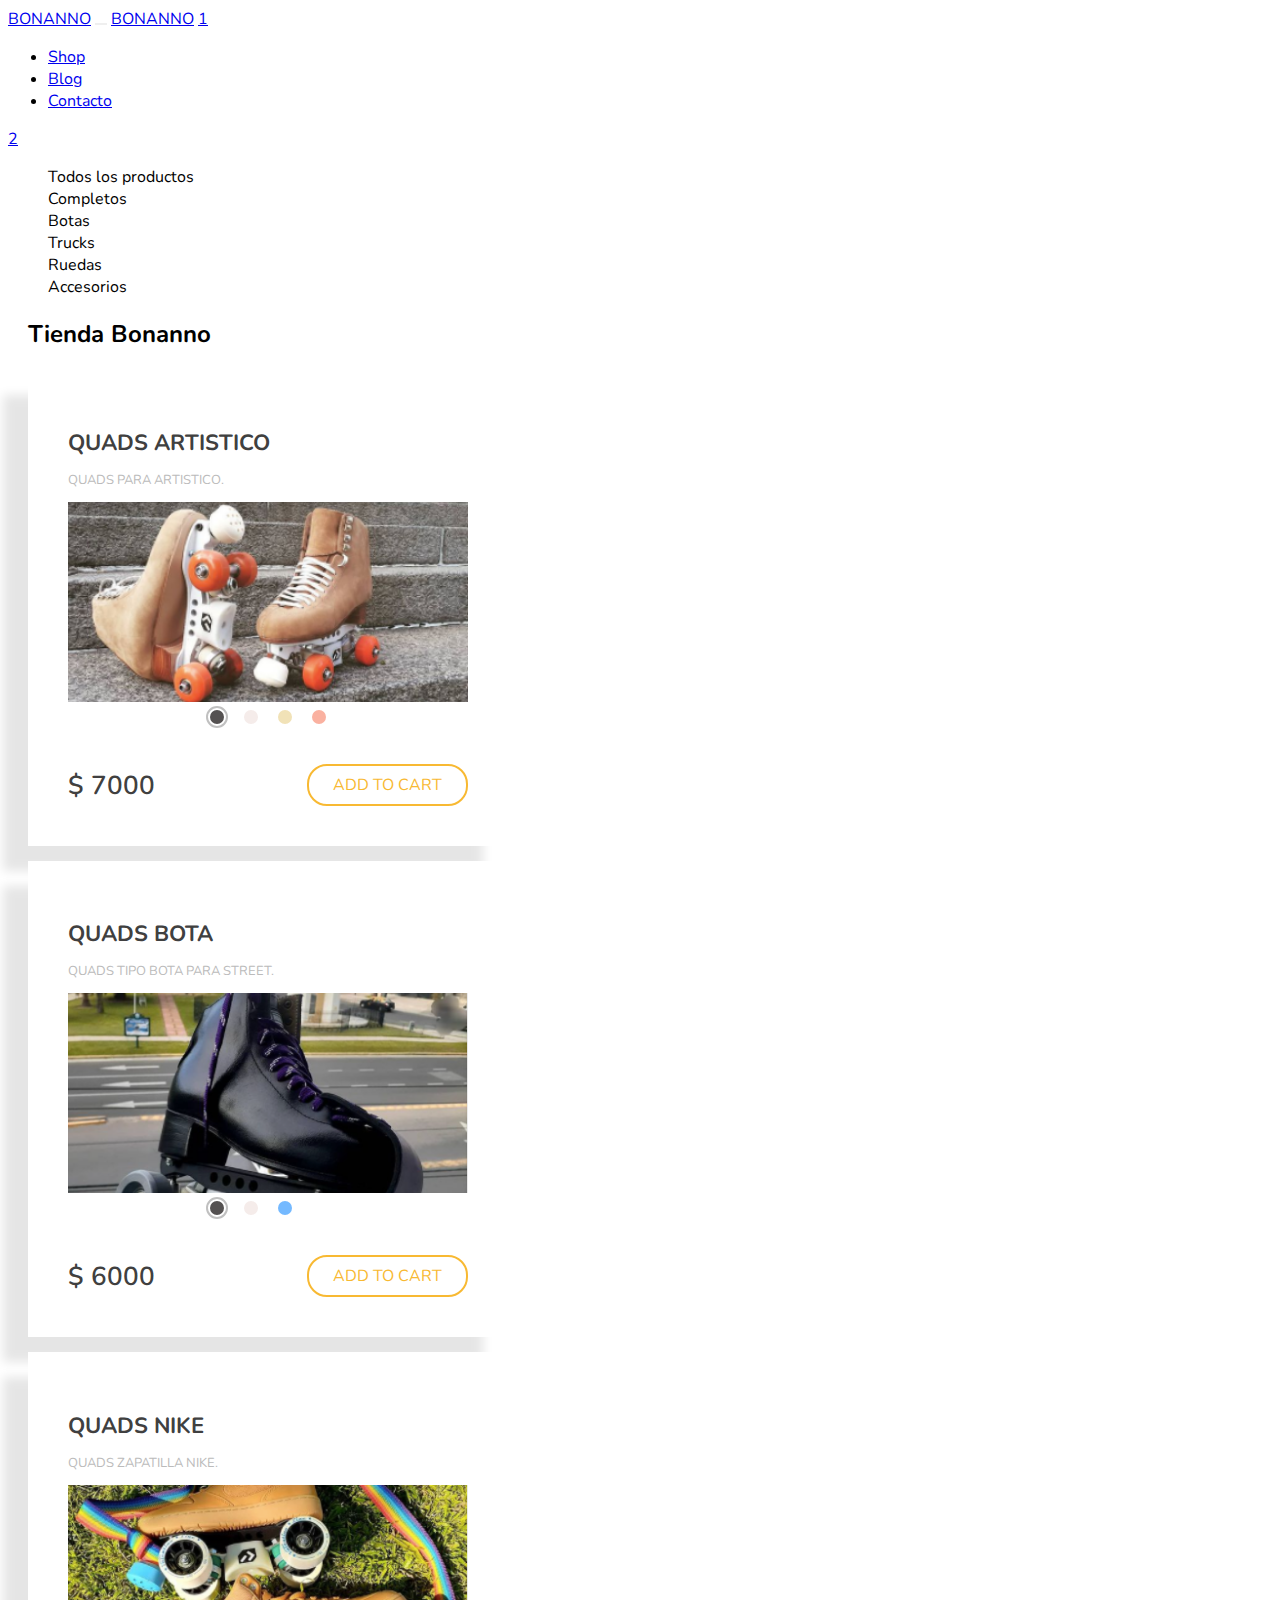
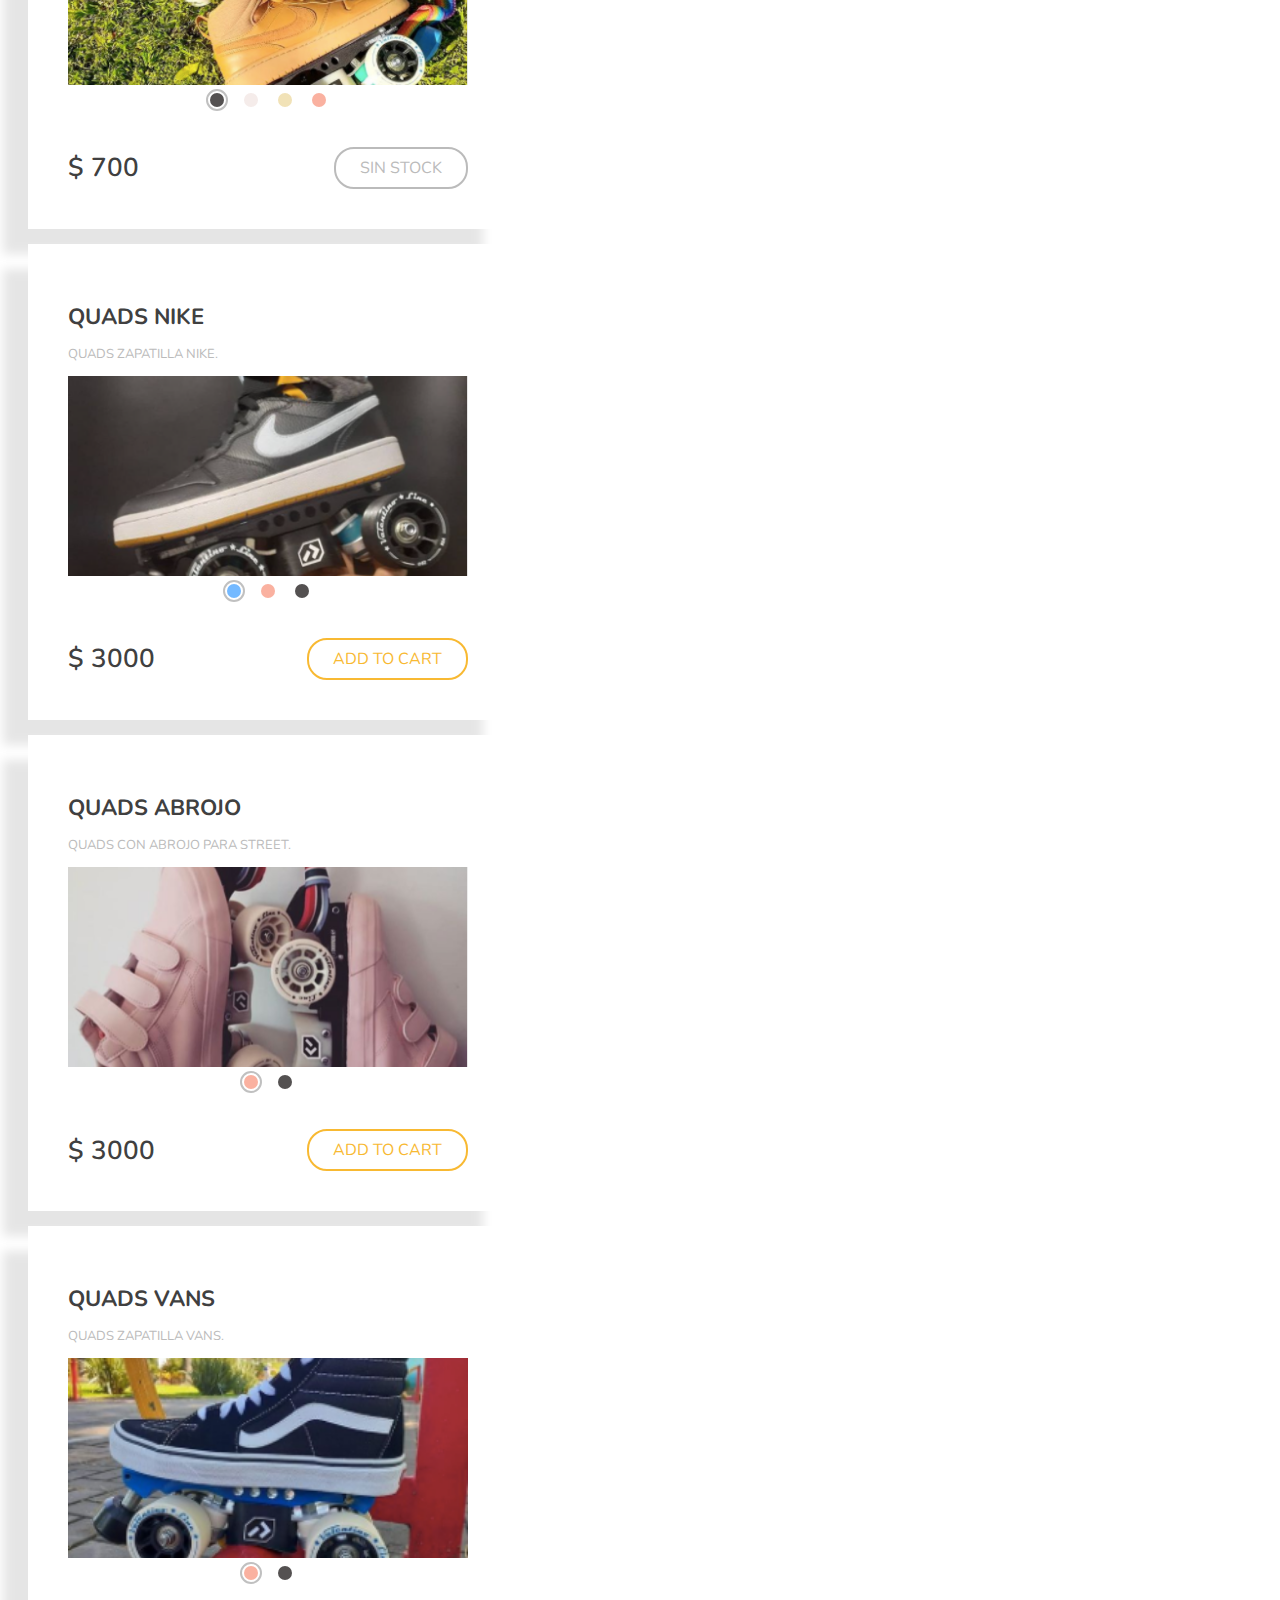
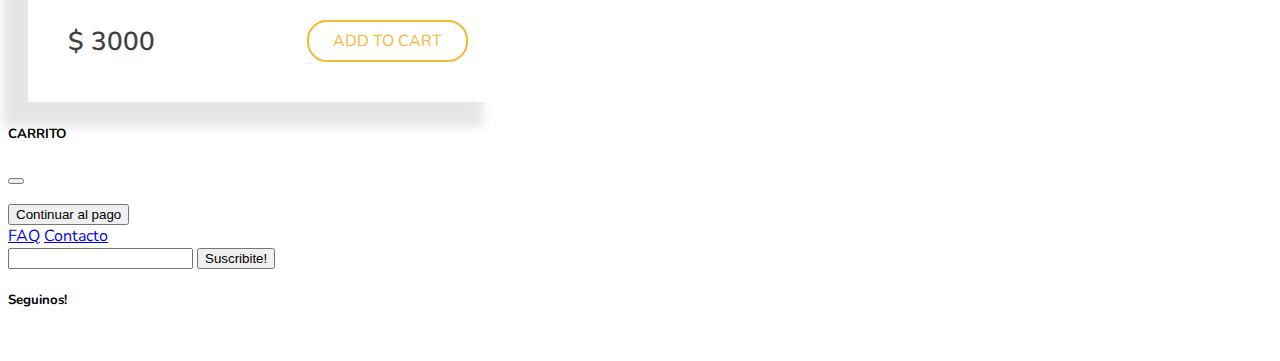
==== pages/tienda.html @ 2c03d1e0 "Proyecto Coderhouse Javascript" ====
<!DOCTYPE html>
<html lang="en">
    <head>
        <meta charset="UTF-8" />
        <meta http-equiv="X-UA-Compatible" content="IE=edge" />
        <meta name="viewport" content="width=device-width, initial-scale=1.0" />

        <!-- BOOTSTRAP -->
        <link
            href="https://cdn.jsdelivr.net/npm/bootstrap@5.0.0-beta2/dist/css/bootstrap.min.css"
            rel="stylesheet"
            integrity="sha384-BmbxuPwQa2lc/FVzBcNJ7UAyJxM6wuqIj61tLrc4wSX0szH/Ev+nYRRuWlolflfl"
            crossorigin="anonymous"
        />

        <!-- Fonts -->
        <link rel="preconnect" href="https://fonts.gstatic.com" />
        <link
            href="https://fonts.googleapis.com/css2?family=Nunito:wght@300;400;700&display=swap"
            rel="stylesheet"
        />

        <!-- Mis estilos -->
        <link rel="stylesheet" href="../css/style.css" />

        <title>Tienda Bonanno</title>
    </head>
    <body>
        <header>
            <nav class="navbar navbar-expand-sm navbar-light bg-light">
                <div class="container-fluid">
                    <a
                        class="navbar-brand d-none d-sm-block brand-title"
                        href="../index.html"
                        >BONANNO</a
                    >
                    <button
                        id="buttonHamburguer"
                        class="navbar-toggler"
                        type="button"
                        data-bs-toggle="collapse"
                        data-bs-target="#navbarNavDropdown"
                        aria-controls="navbarNavDropdown"
                        aria-expanded="false"
                        aria-label="Toggle navigation"
                    >
                        <span class="navbar-toggler-icon"></span>
                    </button>

                    <a
                        class="navbar-brand d-block d-sm-none me-0 brand-title"
                        href="../index.html"
                        >BONANNO</a
                    >
                    <a
                        type="button"
                        class="btn btn-primary d-block d-sm-none btn-carrito"
                        href="#"
                        data-bs-toggle="modal"
                        data-bs-target="#carritoCompras"
                    >
                        1
                    </a>

                    <div
                        class="collapse navbar-collapse"
                        id="navbarNavDropdown"
                    >
                        <ul class="navbar-nav">
                            <li class="nav-item">
                                <a
                                    id="buttonShop"
                                    class="nav-link"
                                    data-bs-toggle="collapse"
                                    href="#collapseShop"
                                    role="button"
                                    aria-expanded="false"
                                    aria-controls="collapseShop"
                                    >Shop</a
                                >
                            </li>
                            <li class="nav-item">
                                <a class="nav-link" href="#">Blog</a>
                            </li>
                            <li class="nav-item">
                                <a class="nav-link" href="#">Contacto</a>
                            </li>
                        </ul>
                    </div>
                    <a
                        type="button"
                        class="btn btn-primary d-none d-sm-block btn-carrito"
                        href="#"
                        data-bs-toggle="modal"
                        data-bs-target="#carritoCompras"
                    >
                        2
                    </a>
                </div>
            </nav>
            <!-- collapse -->
            <ul class="collapse" id="collapseShop">
                <li>
                    <a href="" class="link-categoria">Todos los productos</a>
                </li>
                <li>
                    <a href="#" class="link-categoria" id="Completos"
                        >Completos</a
                    >
                </li>
                <li>
                    <a href="#" class="link-categoria" id="Botas">Botas</a>
                </li>
                <li>
                    <a href="#" class="link-categoria" id="Trucks">Trucks</a>
                </li>
                <li>
                    <a href="#" class="link-categoria" id="Ruedas">Ruedas</a>
                </li>
                <li>
                    <a href="#" class="link-categoria" id="Accesorios"
                        >Accesorios</a
                    >
                </li>
            </ul>
        </header>

        <section class="productos">
            <h2 class="text-center m-4">Tienda Bonanno</h2>
            <div class="productos__container container">
                <div
                    class="row d-flex justify-content-center row-cols-md-3 g-0"
                    id="productosRow"
                >
                    <!-- Modelo -->
                    <!-- <div class="card-producto">
                        <h2>Adidas Shoes</h2>
                        <p>The best shoes in marketplace</p>
                        <div class="pic-producto"></div>
                        <div class="colors-producto">
                            <span
                                class="blue active"
                                data-color="#74b9ff"
                                data-pic="url(image/.1.png)"
                            ></span>
                            <span
                                class="pink"
                                data-color="#fab1a0"
                                data-pic="url(image/2.png)"
                            ></span>
                            <span
                                class="green"
                                data-color="#55efc4"
                                data-pic="url(image/3.png)"
                            ></span>
                            <span
                                class="purple"
                                data-color="#686de0"
                                data-pic="url(image/4.png)"
                            ></span>
                        </div>
                        <div class="info-producto">
                            <div class="price-producto">30$</div>
                            <a href="#" class="button-producto">Add to Cart</a>
                        </div>
                    </div> -->
                </div>
            </div>
        </section>

        <!-- Modal -->
        <div
            class="modal fade"
            id="carritoCompras"
            tabindex="-1"
            aria-labelledby="exampleModalLabel"
            aria-hidden="true"
        >
            <div class="modal-dialog">
                <div class="modal-content">
                    <div class="modal-header">
                        <h5 class="modal-title" id="exampleModalLabel">
                            CARRITO
                        </h5>
                        <button
                            type="button"
                            class="btn-close"
                            data-bs-dismiss="modal"
                            aria-label="Close"
                        ></button>
                    </div>
                    <div class="modal-body">
                        <ul class="modal-lista" id="modalLista"></ul>
                    </div>
                    <div class="modal-footer">
                        <button type="button" class="btn btn-primary">
                            Continuar al pago
                        </button>
                    </div>
                </div>
            </div>
        </div>

        <footer class="container">
            <div class="row">
                <div class="col-3 text-center">
                    <a href="#">FAQ</a>
                    <a href="#">Contacto</a>
                </div>
                <!-- display none en mobile: -->
                <div class="col-6">
                    <form
                        action=""
                        class="suscripcion form-control text-center border border-secondary mb-2"
                    >
                        <input type="text" />
                        <button class="btn btn-info">Suscribite!</button>
                    </form>
                </div>
                <div class="col-9 text-center col-md-3">
                    <h5>Seguinos!</h5>
                    <a href=""><img src="https://place-hold.it/40" alt="" /></a>
                    <a href=""><img src="https://place-hold.it/40" alt="" /></a>
                </div>
            </div>
        </footer>

        <!-- BOOTSTRAP -->
        <script
            src="https://cdn.jsdelivr.net/npm/bootstrap@5.0.0-beta2/dist/js/bootstrap.bundle.min.js"
            integrity="sha384-b5kHyXgcpbZJO/tY9Ul7kGkf1S0CWuKcCD38l8YkeH8z8QjE0GmW1gYU5S9FOnJ0"
            crossorigin="anonymous"
        ></script>
        <script defer src="../js/jsonproductos.js"></script>
        <script defer src="../js/classCarrito.js"></script>
        <script defer src="../js/logica.js"></script>
        <script defer src="../js/logicaCard.js"></script>
    </body>
</html>
---- css/style.css ----
/* TODO mobile */

body {
    font-family: "Nunito", sans-serif;
}

/* Navbar */
.brand-title:hover {
    color: #f8b932;
}
.navbar-light .navbar-toggler-icon {
    background-image: url("../images/icons/menu.png");
}

.navbar-light .navbar-toggler {
    border: none;
}

.bg-light {
    background-color: #ffffff !important;
}

.btn-carrito {
    background-color: #ffffff;
    border: none;
    background-image: url("../images/icons/skate-cart.svg");
    background-size: 45px;
    background-repeat: no-repeat;
    width: 50px;
    height: 50px;
}

.btn-carrito:hover {
    background-image: url("../images/icons/skate-cart-hover.svg");
    background-color: #ffffff;
    border-color: #ffffff;
}

.btn-carrito:focus {
    background-color: #ffffff;
    border-color: #ffffff;
    box-shadow: none;
}

.btn-carrito-index {
    background-color: #ffffff;
    border: none;
    background-image: url("../../images/icons/skate-cart.svg");
    background-size: 45px;
    background-repeat: no-repeat;
    width: 50px;
    height: 50px;
}

.btn-carrito-index:hover {
    background-image: url("../../images/icons/skate-cart-hover.svg");
    background-color: #ffffff;
    border-color: #ffffff;
}

.btn-carrito-index:focus {
    background-color: #ffffff;
    border-color: #ffffff;
    box-shadow: none;
}

.collapse,
.collapsing {
    list-style: none;
}

.link-categoria {
    text-decoration: none;
    color: black;
}

/* Modal */

.modal-lista {
    list-style: none;
}

/****************************************************************/

.splash {
    background-image: url("/images/splash.jpg");
    width: 100%;
    height: 85vh;
    background-repeat: no-repeat;
    background-size: cover;
    position: relative;
}

.splash__contenedor {
    width: 30vw;
}

.servicios {
    margin-top: 80px;
}
.premisas,
.seguinos {
    margin: 80px;
}

.asesoramiento__info,
.acondicionamiento__info,
.tienda__info {
    max-width: 100%;
    height: auto;
}

.tienda__info {
    display: flex;
    flex-direction: column;
    justify-content: center;
    align-items: center;
}

.asesoramiento__img,
.tienda__img,
.acondicionamiento__img {
    max-width: 100%;
    height: auto;
}

.servicios {
    display: grid;
    grid-template-columns: 1fr 1fr;
}

.servicios__img {
    display: flex;
    justify-content: center;
}

.asesoramiento__info,
.acondicionamiento__info,
.tienda__info,
.servicios__img {
    margin: 15px;
}

/* Tienda */
.productos {
    margin: 20px;
}
.productos__col {
    padding: 0;
}

/* Tienda card */
@media (max-width: 510px) {
    .info-producto {
        flex-direction: column;
    }

    .button-producto {
        margin-left: 0 !important;
    }

    .card-producto {
        padding: 22px !important;
    }
}

.card-producto {
    margin: 15px 0;
    width: 400px;
    background: white;
    padding: 40px;
    text-transform: uppercase;
    box-shadow: -25px 25px 10px rgba(0, 0, 0, 0.1);
}

.card-producto h2 {
    font-size: 22px;
    margin-bottom: 4px;
    color: #404040;
}

.card-producto p {
    font-size: 13px;
    color: #bbb;
}
.pic-producto {
    background-image: url(../images/logo/placeholder.png&bold&fontsize=24);
    width: 100%;
    height: 200px;
    background-size: cover;
    background-position: center;
    transition: 0.6s ease-in;
}
.colors-producto {
    margin-bottom: 40px;
    display: flex;
    justify-content: center;
    margin-top: 8px;
}
.colors-producto span {
    width: 14px;
    height: 14px;
    margin: 0 10px;
    border-radius: 50%;
    cursor: pointer;
    position: relative;
}

.azul {
    background: #74b9ff;
}

.negro {
    background: #545151;
}

.blanco {
    background: #f5ecea;
}

.beige {
    background: #f1e2b7;
}

.rosa {
    background: #fab1a0;
}

.verde {
    background: #55efc4;
}

.violeta {
    background: #686de0;
}

.colors-producto .active:after {
    content: "";
    width: 22px;
    height: 22px;
    border: 2px solid #8888;
    position: absolute;
    border-radius: 50%;
    box-sizing: border-box;
    left: -4px;
    top: -4px;
}

.info-producto {
    display: flex;
    align-items: center;
}

.price-producto {
    color: #404040;
    font-size: 26px;
    font-weight: 600;
}

.button-producto {
    margin-left: auto;
    color: #f8b932;
    text-decoration: none;
    border: 2px solid;
    padding: 8px 24px;
    border-radius: 20px;
    transition: 0.4s ease-in;
}

.button-producto:hover {
    color: #404040;
    background-color: #f8b932;
    transform: scale(1.06);
    cursor: pointer;
}

.notransition {
    -webkit-transition: none !important;
    -moz-transition: none !important;
    -o-transition: none !important;
    transition: none !important;
}

/* Footer */
@media (max-width: 510px) {
    footer .col-6 {
        display: none;
    }
}
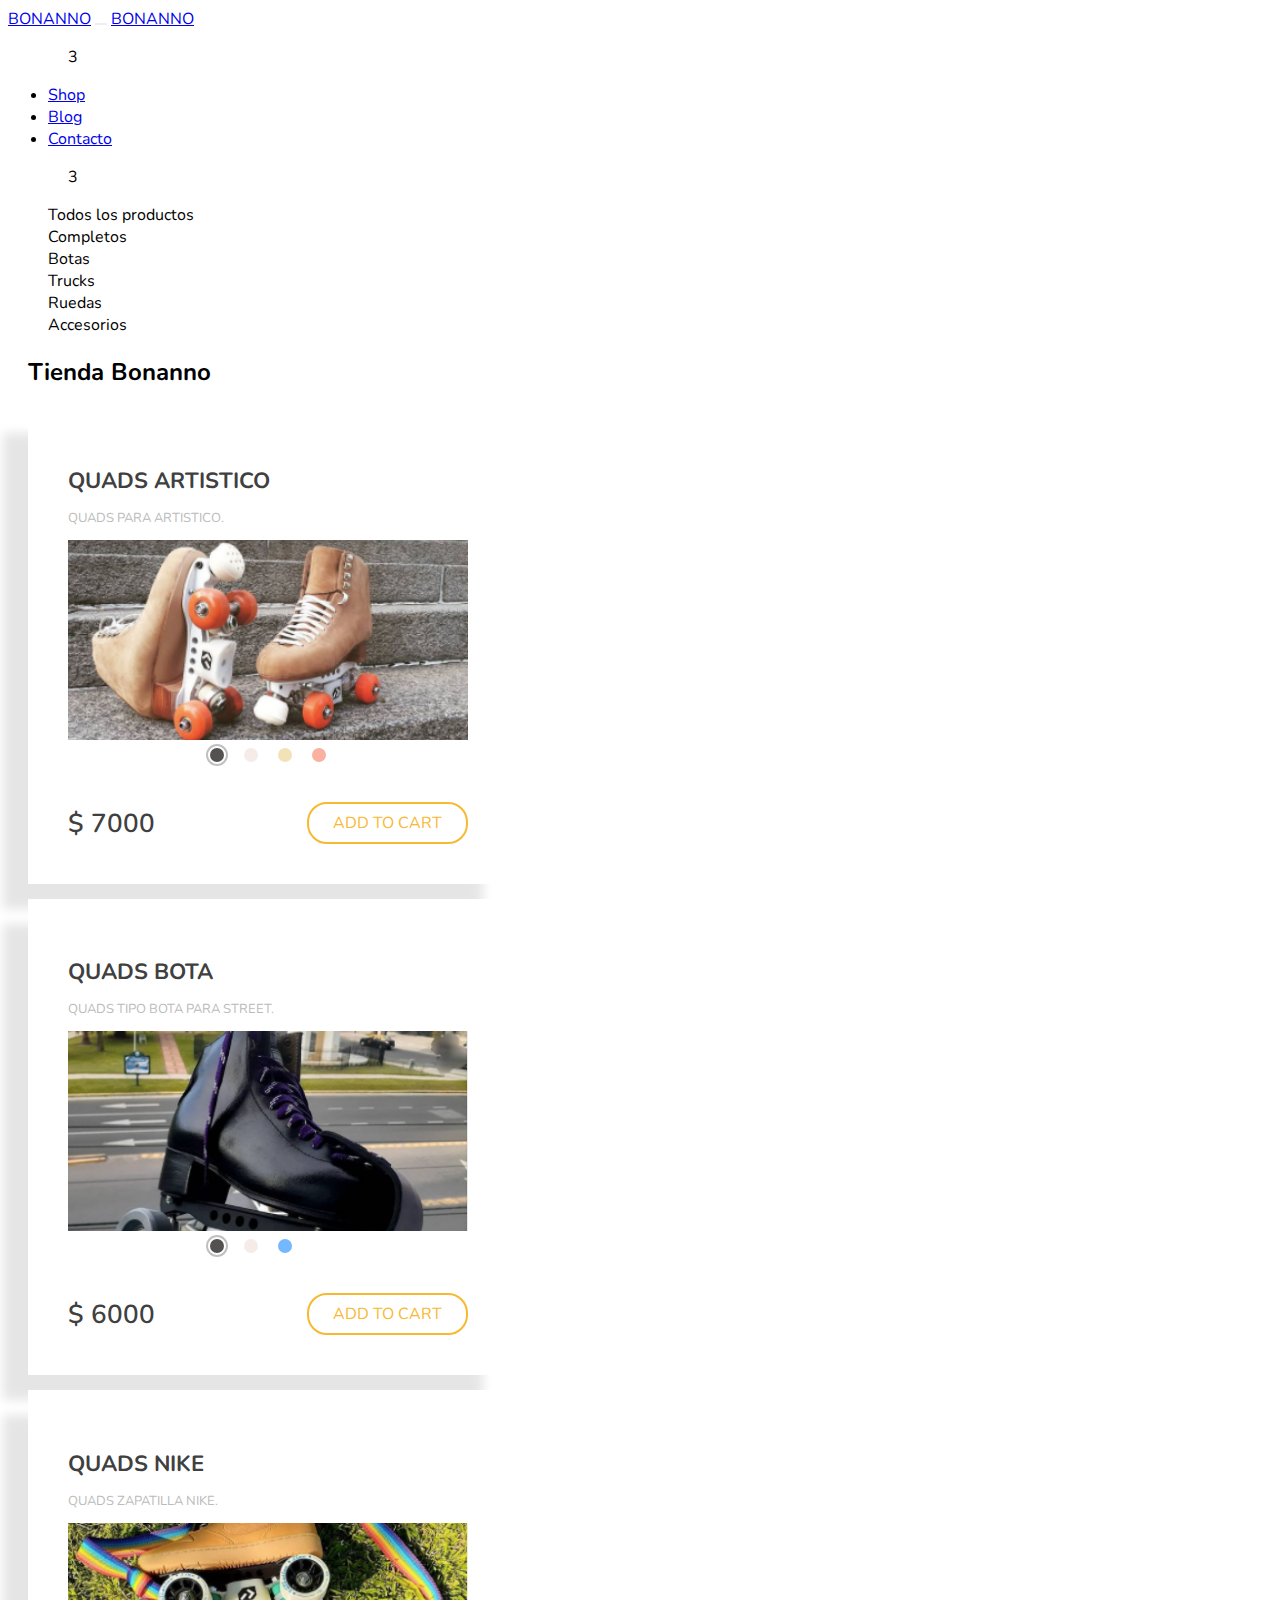
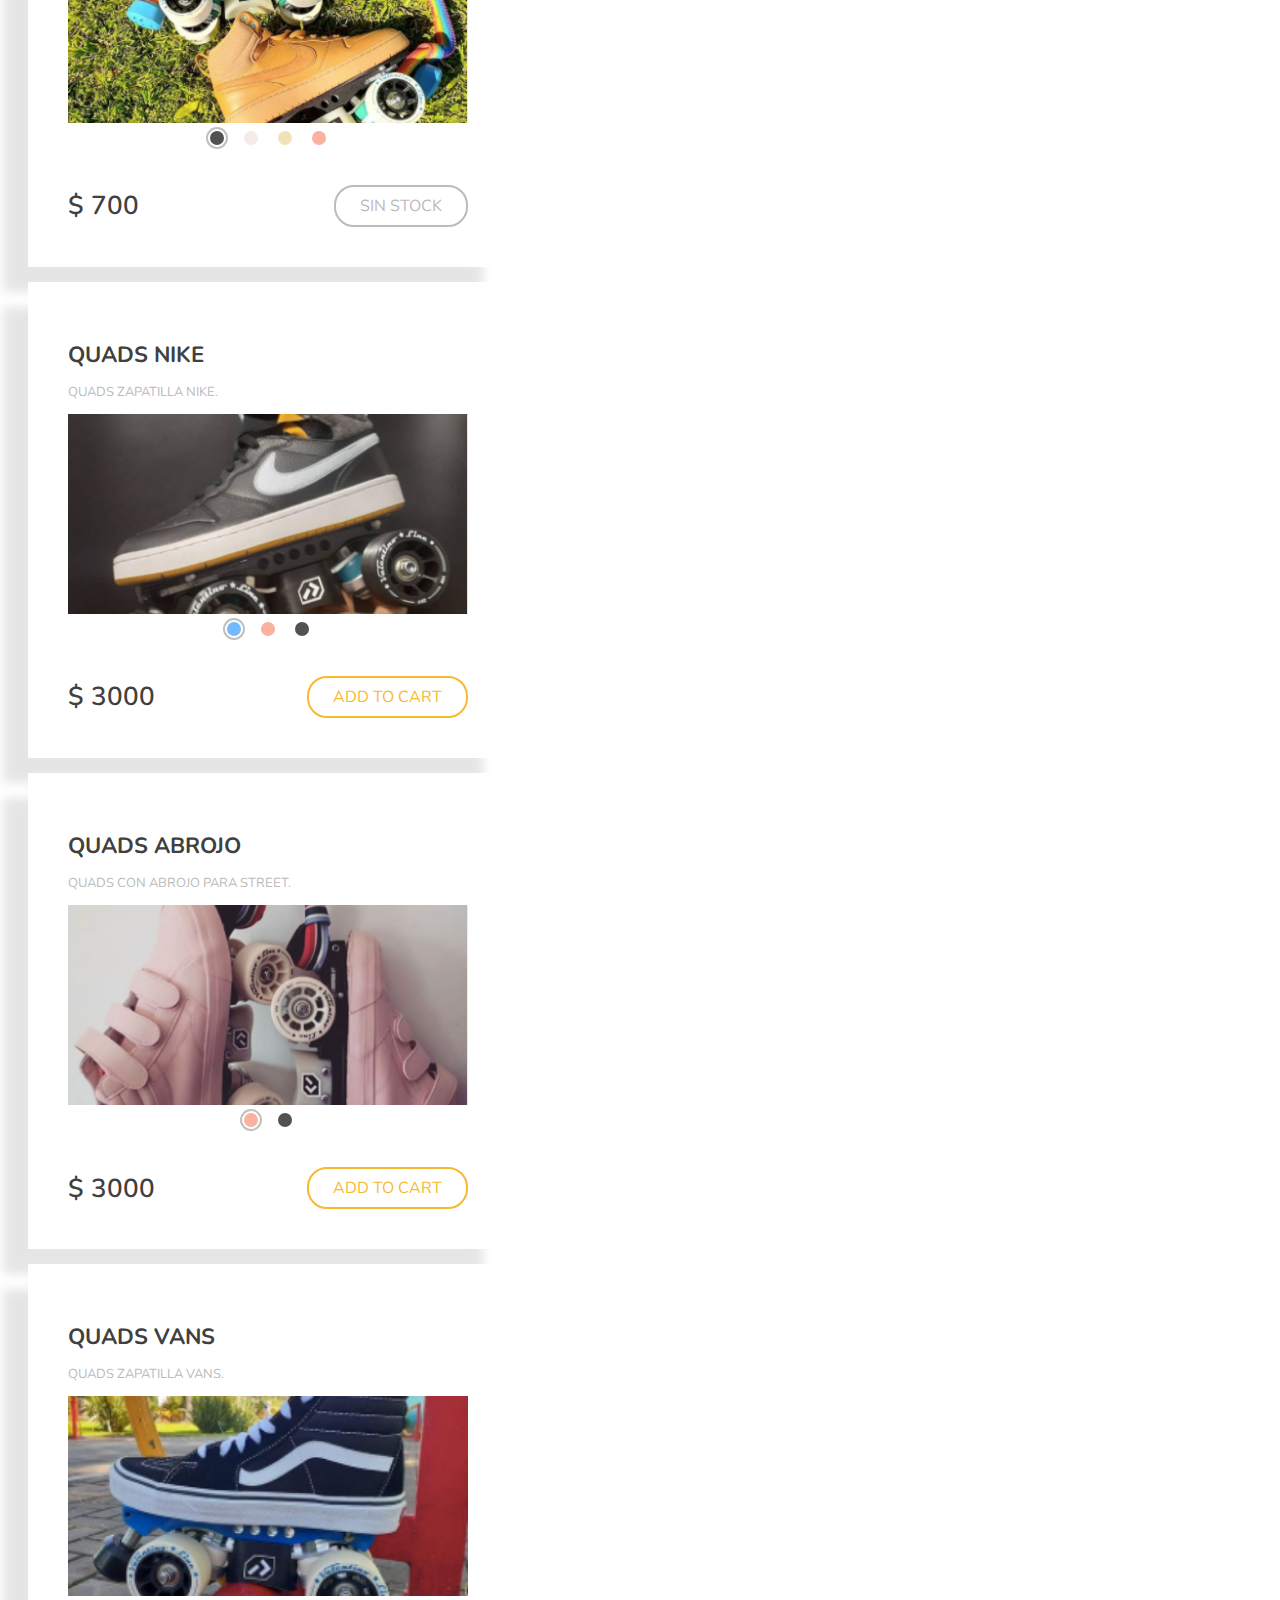
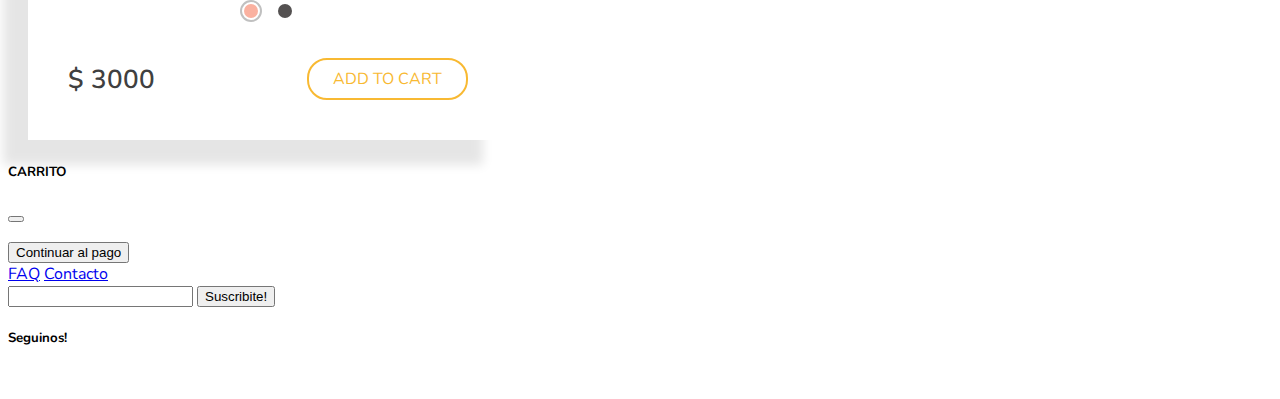
==== commit 590431be: "Estilos index y tienda" ====
--- a/pages/tienda.html
+++ b/pages/tienda.html
@@ -52,15 +52,21 @@
                         href="../index.html"
                         >BONANNO</a
                     >
-                    <a
-                        type="button"
-                        class="btn btn-primary d-block d-sm-none btn-carrito"
-                        href="#"
-                        data-bs-toggle="modal"
-                        data-bs-target="#carritoCompras"
-                    >
-                        1
-                    </a>
+                    <ul class="mb-0 d-block d-sm-none">
+                        <li
+                            class="li-badge d-flex align-items-center justify-content-center"
+                        >
+                            <span class="badge">3</span>
+                            <a
+                                type="button"
+                                class="btn btn-primary btn-carrito-index"
+                                href="#"
+                                data-bs-toggle="modal"
+                                data-bs-target="#carritoCompras"
+                            >
+                            </a>
+                        </li>
+                    </ul>
 
                     <div
                         class="collapse navbar-collapse"
@@ -87,15 +93,21 @@
                             </li>
                         </ul>
                     </div>
-                    <a
-                        type="button"
-                        class="btn btn-primary d-none d-sm-block btn-carrito"
-                        href="#"
-                        data-bs-toggle="modal"
-                        data-bs-target="#carritoCompras"
-                    >
-                        2
-                    </a>
+                    <ul class="mb-0 d-none d-sm-block">
+                        <li
+                            class="li-badge d-flex align-items-center justify-content-center"
+                        >
+                            <span class="badge">3</span>
+                            <a
+                                type="button"
+                                class="btn btn-primary btn-carrito-index"
+                                href="#"
+                                data-bs-toggle="modal"
+                                data-bs-target="#carritoCompras"
+                            >
+                            </a>
+                        </li>
+                    </ul>
                 </div>
             </nav>
             <!-- collapse -->
--- a/css/style.css
+++ b/css/style.css
@@ -83,16 +83,72 @@
 /****************************************************************/
 
 .splash {
-    background-image: url("/images/splash.jpg");
+    background-image: url("/images/splash.jpeg");
     width: 100%;
     height: 85vh;
     background-repeat: no-repeat;
     background-size: cover;
     position: relative;
+    /* padding: 15px; */
+    z-index: 1;
+}
+
+.darker {
+    background-color: rgba(0, 0, 0, 0.301);
+    width: 100%;
+    height: 100%;
+    padding: 15px;
 }
 
 .splash__contenedor {
-    width: 30vw;
+    width: 51vw;
+    z-index: 2;
+    color: white;
+}
+
+.splash__button {
+    width: 100px;
+    /* color: white !important;
+    background-color: black !important;
+    border-color: black !important; */
+}
+
+.info-button {
+    color: white !important;
+    background-color: black !important;
+    border-color: black !important;
+}
+
+.info-button:hover {
+    background-color: #f8b932 !important;
+    border-color: #f8b932 !important;
+}
+
+.splash__button:hover {
+    /* background-color: #f8b932 !important;
+    border-color: #f8b932 !important; */
+}
+
+.splash__button:focus {
+    box-shadow: none;
+}
+
+@media (max-width: 575px) {
+    .splash__contenedor {
+        text-align: center;
+        width: 90vw;
+    }
+}
+
+/* Premisas */
+
+.premisas_img {
+    width: 100px;
+}
+
+/* Seguinos */
+.seguinos__img {
+    width: 240px;
 }
 
 .servicios {
@@ -282,8 +338,24 @@
 }
 
 /* Footer */
-@media (max-width: 510px) {
+@media (max-width: 767px) {
     footer .col-6 {
         display: none;
     }
 }
+
+.icon-redes {
+    width: 40px;
+}
+
+/* prueba */
+.navbar-right {
+    float: right;
+}
+.li-badge {
+    display: inline;
+    padding-left: 20px;
+}
+.badge {
+    color: black;
+}
